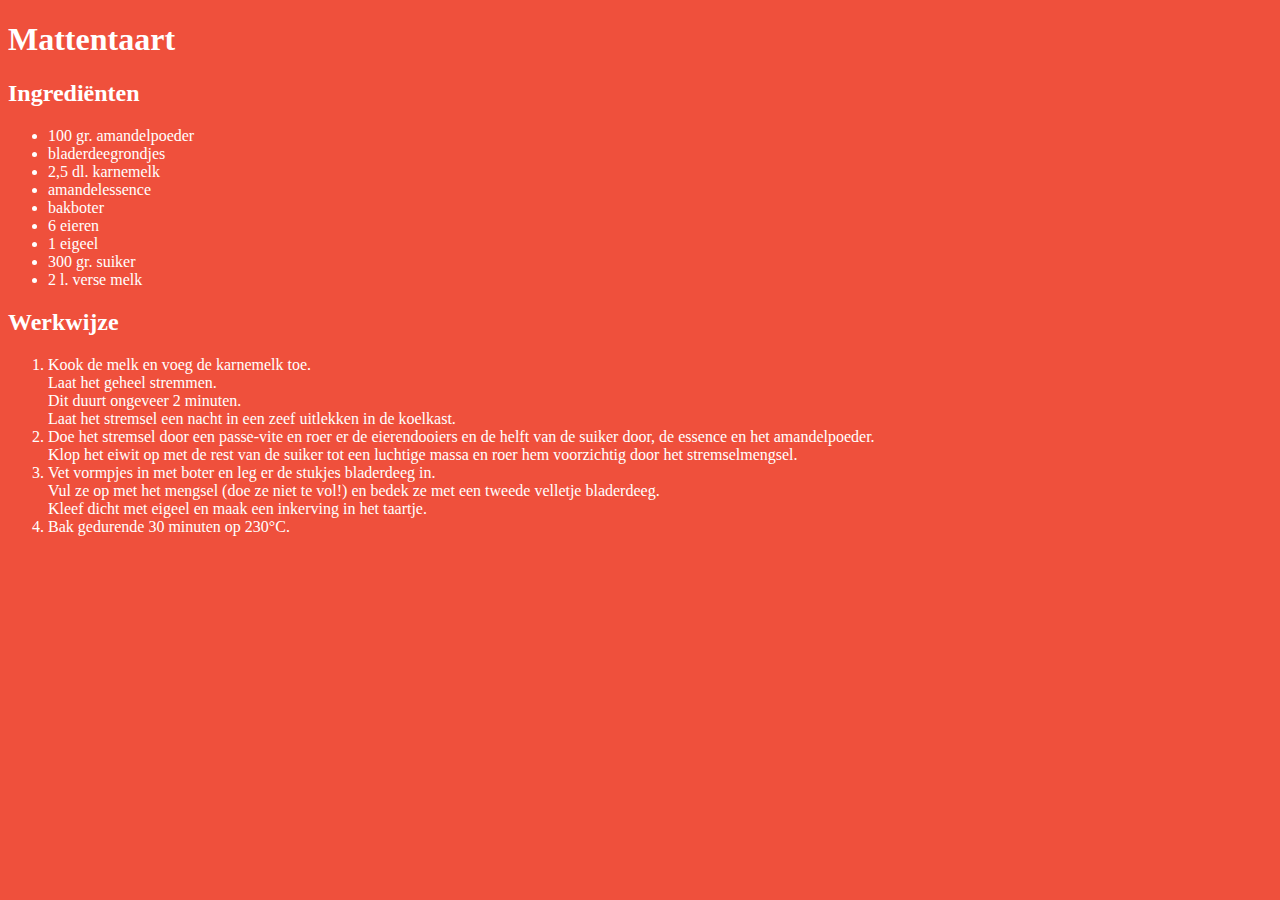
==== mattentaart.html @ f6d09105 "met mattentaart" ====
<!DOCTYPE html>
<html>
<head>
<meta charset="UTF-8">
<title>Mattentaart</title>
<link rel="stylesheet" href="default.css">
</head>
<body>
<h1>Mattentaart</h1>
<h2>Ingrediënten</h2>
<ul>
<li>100 gr. amandelpoeder</li>
<li>bladerdeegrondjes</li>
<li>2,5 dl. karnemelk</li>
<li>amandelessence</li>
<li>bakboter</li>
<li>6 eieren</li>
<li>1 eigeel</li>
<li>300 gr. suiker</li>
<li>2 l. verse melk</li>
</ul>
<h2>Werkwijze</h2>
<ol>
<li>Kook de melk en voeg de karnemelk toe.<br>
Laat het geheel stremmen.<br>
Dit duurt ongeveer 2 minuten.<br>
Laat het stremsel een nacht in een zeef uitlekken in de koelkast.</li>
<li>Doe het stremsel door een passe-vite en roer er de eierendooiers en de helft van de suiker door, de essence en het amandelpoeder.<br>
Klop het eiwit op met de rest van de suiker tot een luchtige massa en roer hem voorzichtig door het stremselmengsel.</li>
<li>
Vet vormpjes in met boter en leg er de stukjes bladerdeeg in.<br>
Vul ze op met het mengsel (doe ze niet te vol!) en bedek ze met een tweede velletje bladerdeeg.<br>
Kleef dicht met eigeel en maak een inkerving in het taartje.</li>
<li>Bak gedurende 30 minuten op 230°C.</li>
</ol>
</body>
</html>
---- default.css ----
body {
	font-family: verdana;
	background-color: #EF503C;
	color: white;
}
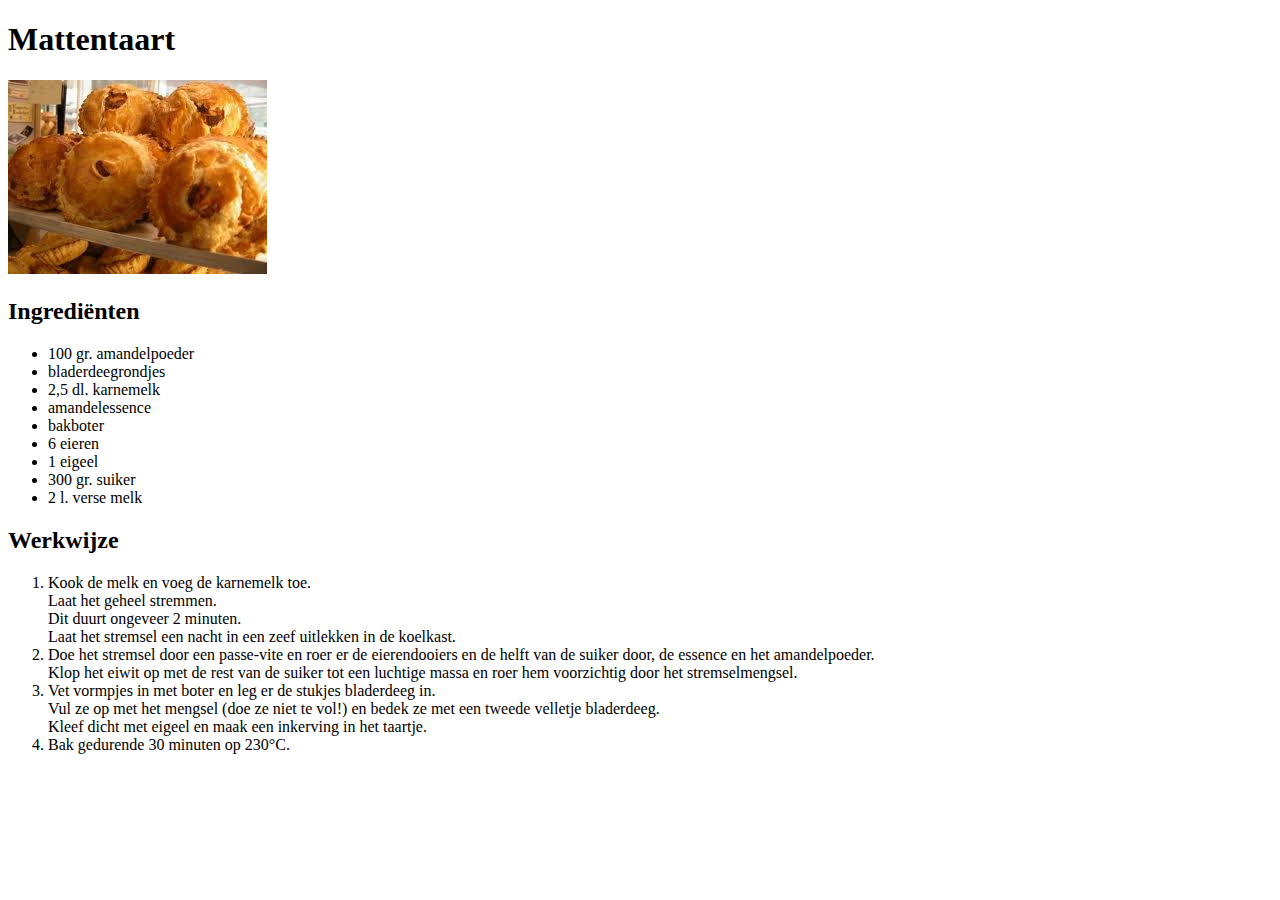
==== commit d1fefe2c: "met mattentaart.jpg" ====
--- a/mattentaart.html
+++ b/mattentaart.html
@@ -1,4 +1,4 @@
-<!DOCTYPE html>
+﻿<!DOCTYPE html>
 <html>
 <head>
 <meta charset="UTF-8">
@@ -7,6 +7,7 @@
 </head>
 <body>
 <h1>Mattentaart</h1>
+<img src="images/mattentaart.jpg" alt="mattentaart">
 <h2>Ingrediënten</h2>
 <ul>
 <li>100 gr. amandelpoeder</li>
--- a/default.css
+++ b/default.css
@@ -1,5 +1,9 @@
 body {
 	font-family: verdana;
-	background-color: #EF503C;
+<<<<<<< HEAD
+	background-color: Orange;
+=======
+	background-color: Olive;
+>>>>>>> c5c723726f25b623ac7c7f2d6a88b316f8b89611
 	color: white;
-}+}
